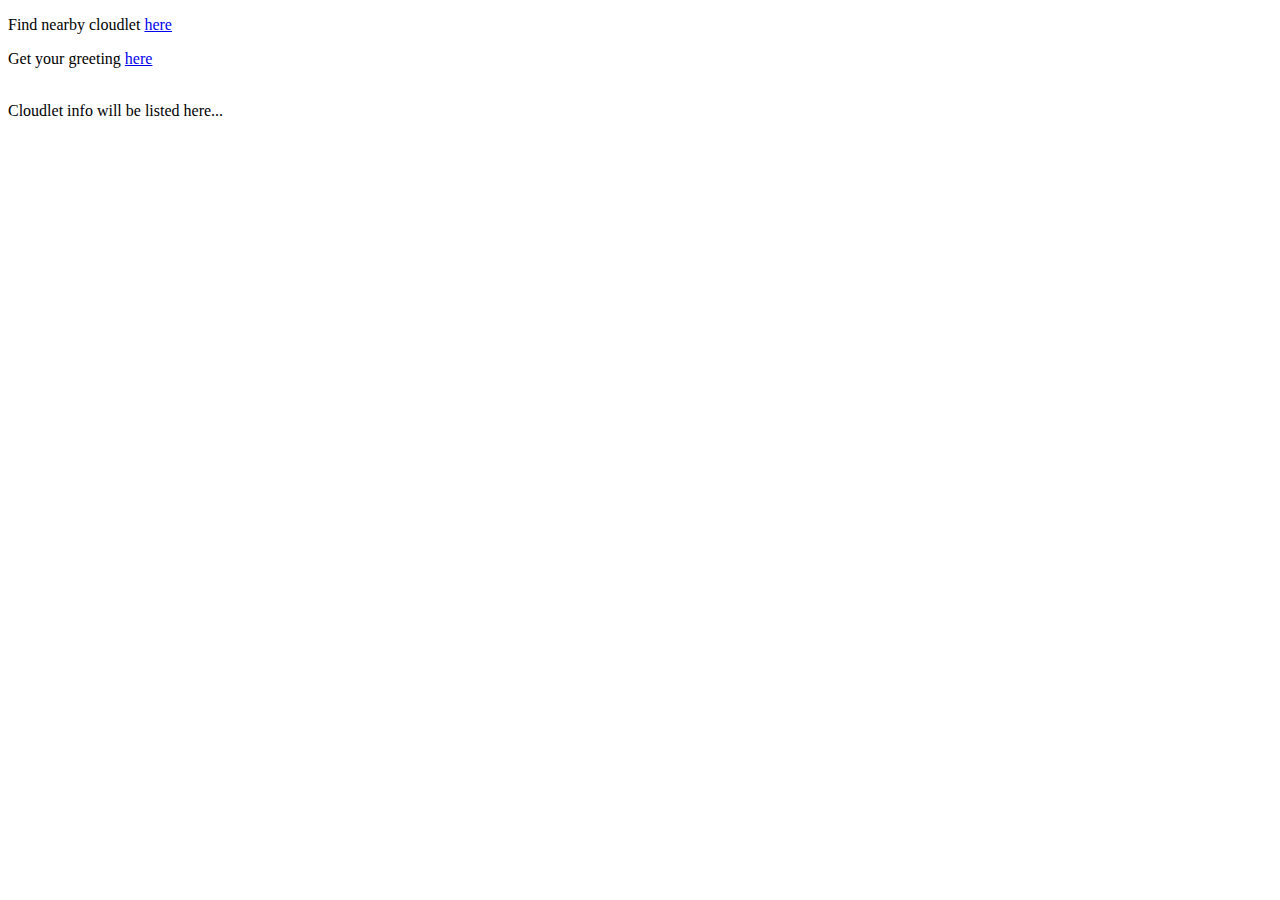
==== src/main/resources/static/index.html @ 86c2992b "pub/sub implementation" ====
<!DOCTYPE HTML>
<html>
<head>
    <title>Getting Started: Serving Web Content</title>
    <meta http-equiv="Content-Type" content="text/html; charset=UTF-8" />
</head>
<body>
<p>Find nearby cloudlet <a href="/greeting">here</a></p>
<p>Get your greeting <a href="/greeting">here</a></p>

<p id="demo"></p>

<br>
<div id="cloudletList">Cloudlet info will be listed here...</div>

<script>
setInterval(myTimer, 1000);

function myTimer() {
  const xhttp = new XMLHttpRequest();
  xhttp.onload = function() {
    document.getElementById("cloudletList").innerHTML = this.responseText;
  }
  xhttp.open("GET", "/getAvailableCloudlets");
  xhttp.send();
}
</script>


</body>
</html>
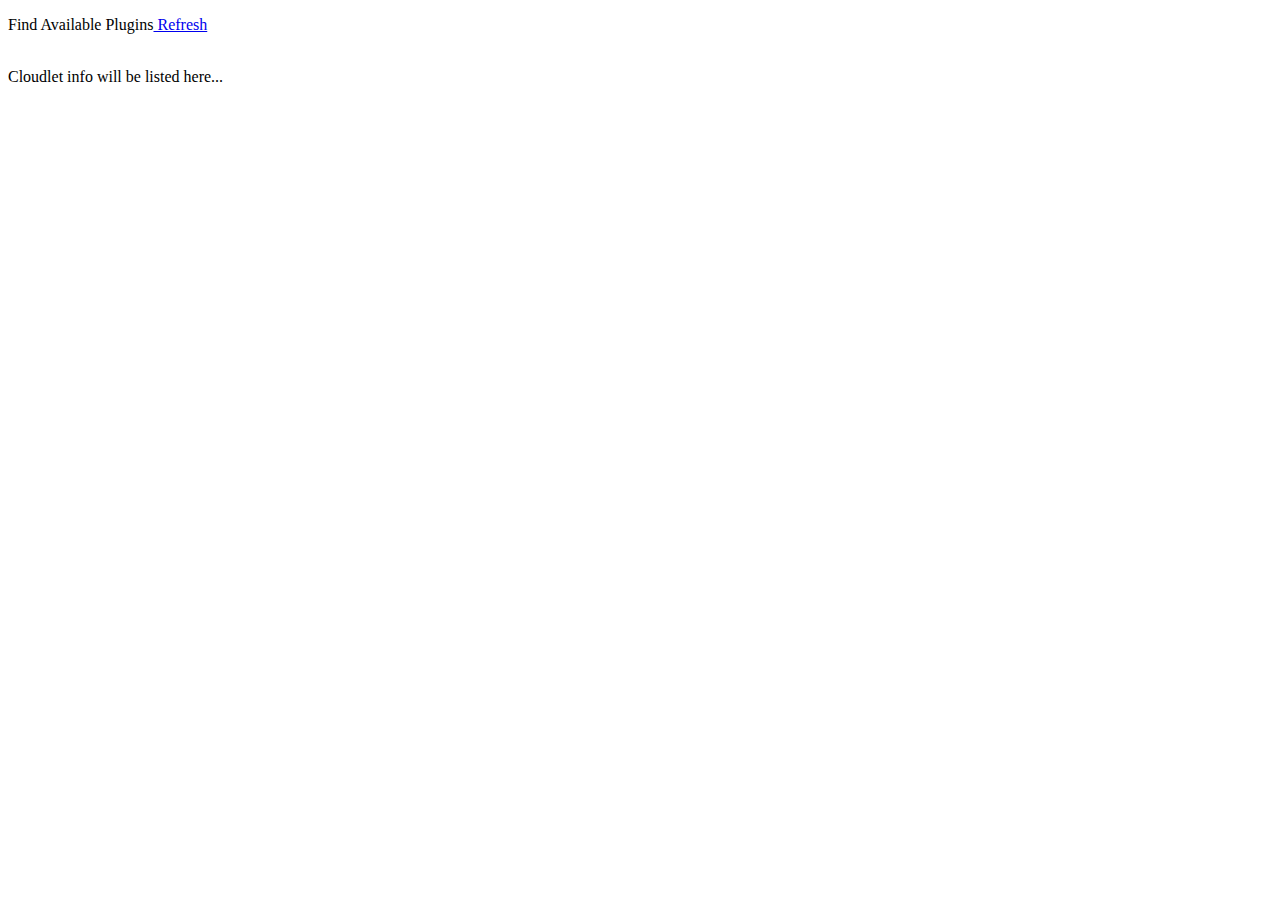
==== commit cc817508: "python: update to take arguments Get mapper to take URL New class to store plugin arguments HTML upd" ====
--- a/src/main/resources/static/index.html
+++ b/src/main/resources/static/index.html
@@ -5,23 +5,31 @@
     <meta http-equiv="Content-Type" content="text/html; charset=UTF-8" />
 </head>
 <body>
-<p>Find nearby cloudlet <a href="/greeting">here</a></p>
-<p>Get your greeting <a href="/greeting">here</a></p>
 
+<p>Find Available Plugins<a href="javascript:myFunction();"> Refresh</a></p>
 <p id="demo"></p>
 
 <br>
-<div id="cloudletList">Cloudlet info will be listed here...</div>
+<div id="pluginList">Cloudlet info will be listed here...</div>
+
+
 
 <script>
+
+function myFunction() {
+    const xhttp = new XMLHttpRequest();
+    xhttp.open("GET", "/updateAvailablePlugins");
+     xhttp.send();
+
+}
 setInterval(myTimer, 1000);
 
 function myTimer() {
   const xhttp = new XMLHttpRequest();
   xhttp.onload = function() {
-    document.getElementById("cloudletList").innerHTML = this.responseText;
+    document.getElementById("pluginList").innerHTML = this.responseText;
   }
-  xhttp.open("GET", "/getAvailableCloudlets");
+  xhttp.open("GET", "/getAvailablePlugins");
   xhttp.send();
 }
 </script>
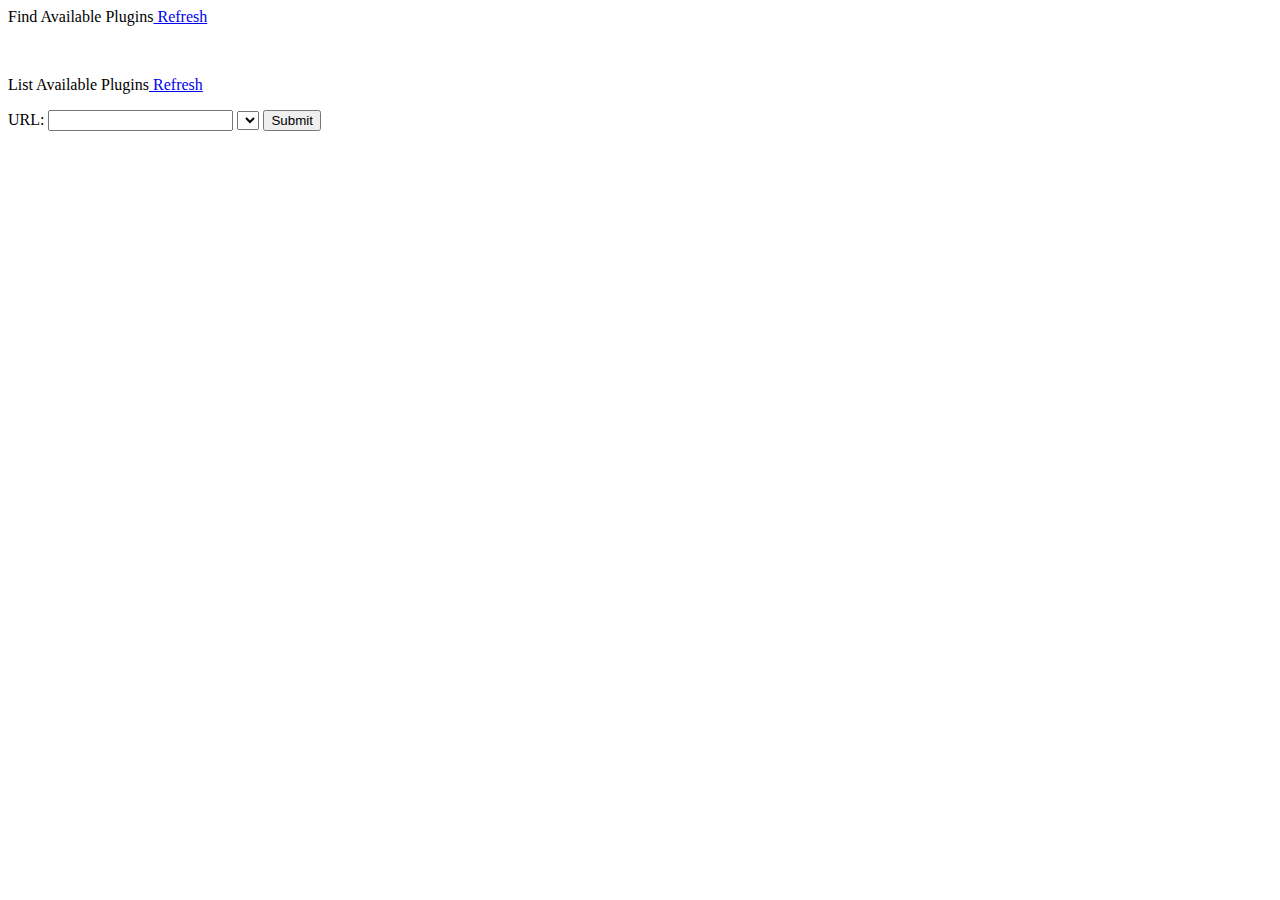
==== commit 2dbf8ec5: "Merge pull request #4 from janithapraneeth23/Development" ====
--- a/src/main/resources/static/index.html
+++ b/src/main/resources/static/index.html
@@ -1,8 +1,7 @@
-<!DOCTYPE HTML>
 <html>
 <head>
-    <title>Getting Started: Serving Web Content</title>
-    <meta http-equiv="Content-Type" content="text/html; charset=UTF-8" />
+<title>Video enhancer with cloudlets</title>
+<meta http-equiv="Content-Type" content="text/html; charset=UTF-8" />
 </head>
 <body>
 
@@ -10,19 +9,27 @@
 <p id="demo"></p>
 
 <br>
-<div id="pluginList">Cloudlet info will be listed here...</div>
+<p>List Available Plugins<a href="javascript:myTimer();"> Refresh</a></p>
 
 
 
+<form name="videoRequestForm" action="" onsubmit="return validateForm()" method="post">
+    URL: <input type="text" name="URL">
+    <select name="pluginListSelect" id="pluginList">Plugin info will be listed here...</select>
+    <input type="submit" value="Submit">
+</form>
+
 <script>
+
+window.onload = myFunction;
 
 function myFunction() {
     const xhttp = new XMLHttpRequest();
     xhttp.open("GET", "/updateAvailablePlugins");
-     xhttp.send();
+    xhttp.send();
 
 }
-setInterval(myTimer, 1000);
+
 
 function myTimer() {
   const xhttp = new XMLHttpRequest();
@@ -32,8 +39,23 @@
   xhttp.open("GET", "/getAvailablePlugins");
   xhttp.send();
 }
+
+function validateForm() {
+  let x = document.forms["videoRequestForm"]["URL"].value;
+  if (x == "") {
+    alert("Name must be filled out");
+    return false;
+  }
+    let y = document.forms["videoRequestForm"]["pluginListSelect"].value;
+  if (y == "") {
+    alert("Name must be filled out");
+    return false;
+  }
+  let nU = 'involkePlugIn/' + y + '/' + x;
+  window.location.replace(nU);
+  return false;
+}
 </script>
-
 
 </body>
 </html>